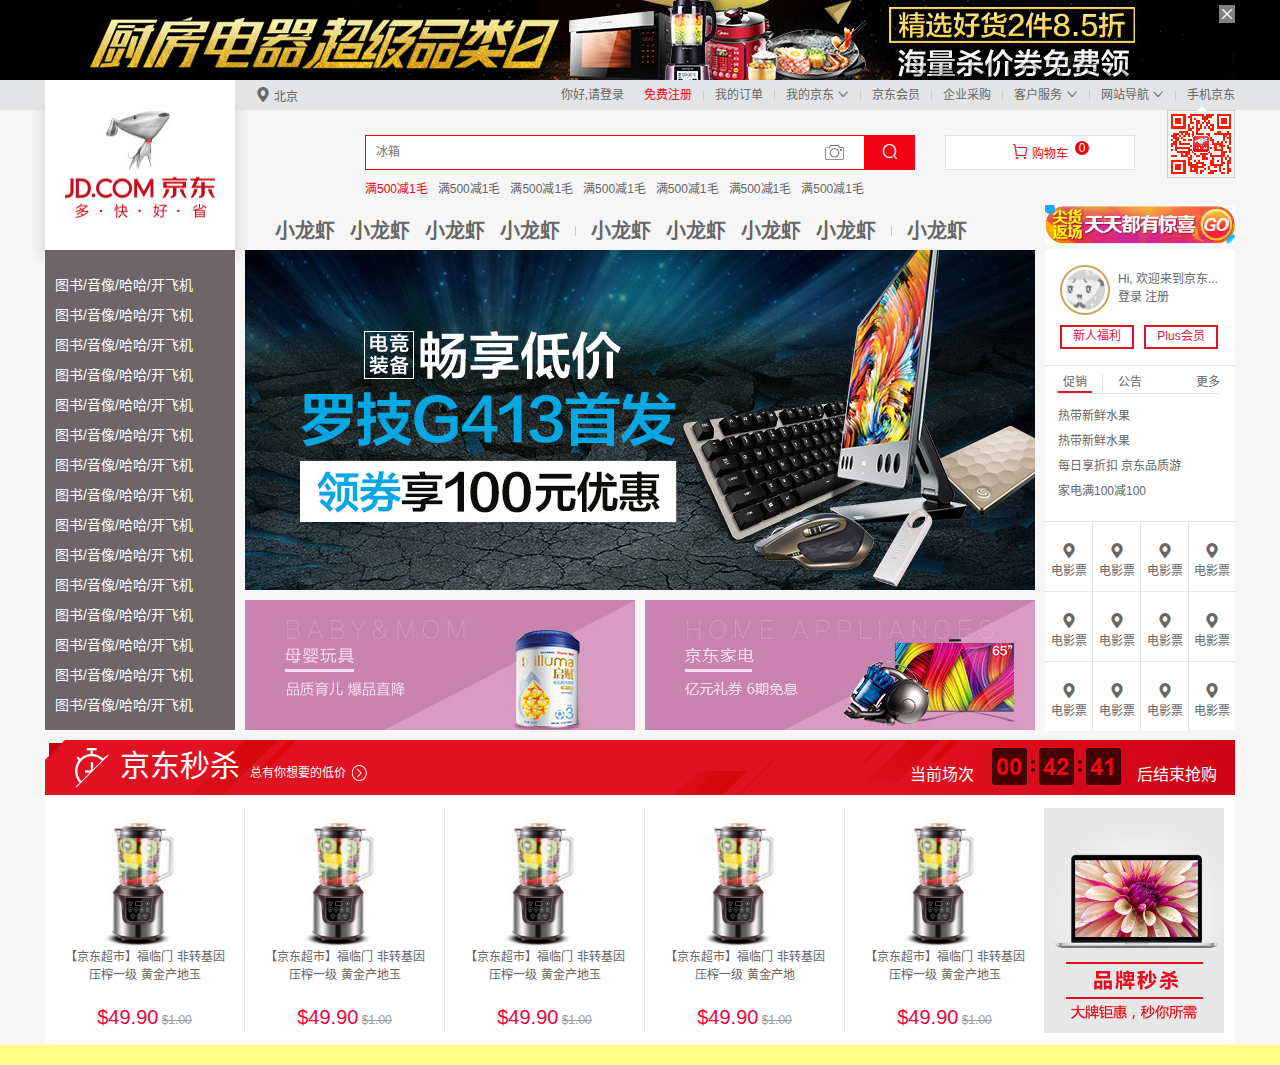
==== JD/index.html @ 70765261 "copy_JD" ====
<!DOCTYPE html>
<html lang="zh-CN">
<head>
  <meta charset="utf-8">
  <title>copyJD</title>
  <link rel="shortcut icon" href="favicon.ico">
  <link rel="stylesheet" href="css/base.css">
  <link rel="stylesheet" href="css/index.css">
</head>
<body>
  <!--top-banner开始-->
  <div class="top-banner">
    <div class="w">
      <a href="">
        <img src="imgs/top-banner.jpg" alt="">
      </a>
      <i class="iconfont">&#xe646;</i>
    </div>
  </div>
  <!--top-banner结束-->

  <!--shortcut部分开始-->
  <div class="shortcut">
    <div class="w clearfix">
      <div class="fl">
        <i class="iconfont">&#xe650;</i>
        <a href="">北京</a>
      </div>
      <div class="fr">
        <ul>
          <li><a href="">你好,请登录</a></li>
          <li class="zhuce"><a href="">免费注册</a></li>
          <li class="space"></li>
          <li><a href="">我的订单</a></li>
          <li class="space"></li>
          <li>
            <a href="">我的京东</a>
            <i class="iconfont">&#xe661;</i>
          </li>
          <li class="space"></li>
          <li><a href="">京东会员</a></li>
          <li class="space"></li>
          <li><a href="">企业采购</a></li>
          <li class="space"></li>
          <li>
            <a href="">客户服务</a>
            <i class="iconfont">&#xe661;</i>
          </li>
          <li class="space"></li>
          <li>
            <a href="">网站导航</a>
            <i class="iconfont">&#xe661;</i>
          </li>
          <li class="space"></li>
          <li class="clearfix">
            <a href="">手机京东</a>
            <div class="tri-angle"></div>
            <div class="qrcode"><img src="imgs/mobile_qrcode.jpg" alt=""></div>
          </li>
        </ul>
      </div>
    </div>
  </div>
  <!--shortcut部分结束-->

  <!--header部分开始-->
  <header class="w">
    <div class="logo clearfix"><a href=""></a></div>
    <div class="search clearfix">
      <input type="text" class="text" placeholder="冰箱">
      <input type="submit" class="submit iconfont" value="&#xe65c;">
      <div class="camera"><a href=""></a></div>
    </div>
    <div class="shopping">
      <i class="iconfont col-red">&#xe6af;</i>
      <a href="" class="col-red">购物车</a>
      <div>0</div>
    </div>
    <div class="hotword">
      <ul>
        <li><a href="" class="col-red">满500减1毛</a></li>
        <li><a href="">满500减1毛</a></li>
        <li><a href="">满500减1毛</a></li>
        <li><a href="">满500减1毛</a></li>
        <li><a href="">满500减1毛</a></li>
        <li><a href="">满500减1毛</a></li>
        <li><a href="">满500减1毛</a></li>
      </ul>
    </div>
    <nav>
      <ul>
        <li><a href="">小龙虾</a></li>
        <li><a href="">小龙虾</a></li>
        <li><a href="">小龙虾</a></li>
        <li><a href="">小龙虾</a></li>
        <li class="space"></li>
        <li><a href="">小龙虾</a></li>
        <li><a href="">小龙虾</a></li>
        <li><a href="">小龙虾</a></li>
        <li><a href="">小龙虾</a></li>
        <li class="space"></li>
        <li><a href="">小龙虾</a></li>
      </ul>
    </nav>
    <div class="surprise">
      <a href="">
        <img src="imgs/sprise.jpg" alt="">
      </a>
    </div>
  </header>
  <!--header部分结束-->
  
  <!--section部分开始-->
  <section class="w clearfix">
    <div class="fl left">
      <ul>
        <li><a href="">图书/音像/哈哈/开飞机</a></li>
        <li><a href="">图书/音像/哈哈/开飞机</a></li>
        <li><a href="">图书/音像/哈哈/开飞机</a></li>
        <li><a href="">图书/音像/哈哈/开飞机</a></li>
        <li><a href="">图书/音像/哈哈/开飞机</a></li>
        <li><a href="">图书/音像/哈哈/开飞机</a></li>
        <li><a href="">图书/音像/哈哈/开飞机</a></li>
        <li><a href="">图书/音像/哈哈/开飞机</a></li>
        <li><a href="">图书/音像/哈哈/开飞机</a></li>
        <li><a href="">图书/音像/哈哈/开飞机</a></li>
        <li><a href="">图书/音像/哈哈/开飞机</a></li>
        <li><a href="">图书/音像/哈哈/开飞机</a></li>
        <li><a href="">图书/音像/哈哈/开飞机</a></li>
        <li><a href="">图书/音像/哈哈/开飞机</a></li>
        <li><a href="">图书/音像/哈哈/开飞机</a></li>
      </ul>
    </div>
    <div class="middle">
      <div class="one">
        <a href=""><img src="imgs/figure.jpg" alt=""></a>
      </div>
      <div class="two">
        <a href=""><img src="imgs/baby.jpg" alt=""></a>
      </div>
      <div class="three">
        <a href=""><img src="imgs/fitment.jpg" alt=""></a>
      </div>
    </div>
    <div class="fr right clearfix">
      <div class="one clearfix">
        <a href="">
          <img src="imgs/sprite_userinfo@1x.png" alt="">
          <img src="imgs/no_login.jpg" alt="" class="inner">
        </a>
        <div class="text">
          <p>Hi, 欢迎来到京东...</p>
          <a href="">登录</a>
          <a href="">注册</a>
        </div>
        <div class="vip">
          <a href="" class="new">新人福利</a>
          <a href="" class="plus">Plus会员</a>
        </div>
      </div>
      <div class="two">
        <ul class="less clearfix">
          <li class="fl"><a href="">促销</a></li>
          <li class="fl space"></li>
          <li class="fl"><a href="">公告</a></li>
          <li class="fr"><a href="">更多</a></li>
        </ul>
        <ul class="more">
          <li><a href="">热带新鲜水果</a></li>
          <li><a href="">热带新鲜水果</a></li>
          <li><a href="">每日享折扣 京东品质游</a></li>
          <li><a href="">家电满100减100</a></li>
        </ul>
      </div>
      <div class="three">
        <ul class="clearfix">
          <li class="down right">
            <a href="">
              <i class="iconfont">&#xe650;</i>
              <p>电影票</p>
            </a>
          </li>
          <li class="down right">
            <a href="">
              <i class="iconfont">&#xe650;</i>
              <p>电影票</p>
            </a>
          </li>
          <li class="down right">
            <a href="">
              <i class="iconfont">&#xe650;</i>
              <p>电影票</p>
            </a>
          </li>
          <li class="down sink">
            <a href="">
              <i class="iconfont">&#xe650;</i>
              <p>电影票</p>
            </a>
          </li>
          <li class="down right">
            <a href="">
              <i class="iconfont">&#xe650;</i>
              <p>电影票</p>
            </a>
          </li>
          <li class="down right">
            <a href="">
              <i class="iconfont">&#xe650;</i>
              <p>电影票</p>
            </a>
          </li>
          <li class="down right">
            <a href="">
              <i class="iconfont">&#xe650;</i>
              <p>电影票</p>
            </a>
          </li>
          <li class="down sink">
            <a href="">
              <i class="iconfont">&#xe650;</i>
              <p>电影票</p>
            </a>
          </li>
          <li class="right">
            <a href="">
              <i class="iconfont">&#xe650;</i>
              <p>电影票</p>
            </a>
          </li>
          <li class="right">
            <a href="">
              <i class="iconfont">&#xe650;</i>
              <p>电影票</p>
            </a>
          </li>
          <li class="right">
            <a href="">
              <i class="iconfont">&#xe650;</i>
              <p>电影票</p>
            </a>
          </li>
          <li class="sink">
            <a href="">
              <i class="iconfont">&#xe650;</i>
              <p>电影票</p>
            </a>
          </li>
          
        </ul>
      </div>
    </div>
  </section>
  <!--section部分结束-->
  
  <!--seckill部分开始-->
  <div class="seckill w clearfix">
    <div class="left clearfix">
      <div class="block .clearfix">
          <img src="imgs/seckill.png" alt="">
      </div>
      <span class="big fl">京东秒杀</span>
      <a href="" class="small fl">总有你想要的低价</a>
      <a href="" class="point">
        <img src="imgs/seckill.png" alt="">
      </a>
    </div>
    <div class="right fr">
      <span>当前场次</span>
      <img src="imgs/time.png" alt="">
      <span>后结束抢购</span>
    </div>
    <a href="" class="sanjiao">
      <img src="imgs/seckill.png" alt="">
    </a>
  </div>
  <!--seckill部分结束-->
  
  <!--famous部分开始-->
  <div class="famous w clearfix">
    <ul class="fl clearfix">
      <li class="big">
        <a href="">
          <img src="imgs/zzj.jpg" alt="">
          <p>【京东超市】福临门 非转基因 压榨一级 黄金产地玉</p>
        </a>
        <p>
          <span class="one">$49.90</span>
          <span class="two">$1.00</span>
        </p>
      </li>
      <li class="space"></li>
      <li class="big">
        <a href="">
          <img src="imgs/zzj.jpg" alt="">
          <p>【京东超市】福临门 非转基因 压榨一级 黄金产地玉</p>
        </a>
        <p>
          <span class="one">$49.90</span>
          <span class="two">$1.00</span>
        </p>
      </li>
      <li class="space"></li>
      <li class="big">
        <a href="">
          <img src="imgs/zzj.jpg" alt="">
          <p>【京东超市】福临门 非转基因 压榨一级 黄金产地玉</p>
        </a>
        <p>
          <span class="one">$49.90</span>
          <span class="two">$1.00</span>
        </p>
      </li>
      <li class="space"></li>
      <li class="big">
        <a href="">
          <img src="imgs/zzj.jpg" alt="">
          <p>【京东超市】福临门 非转基因 压榨一级 黄金产地</p>
        </a>
        <p>
          <span class="one">$49.90</span>
          <span class="two">$1.00</span>
        </p>
      </li>
      <li class="space"></li>
      <li class="big">
        <a href="">
          <img src="imgs/zzj.jpg" alt="">
          <p>【京东超市】福临门 非转基因 压榨一级 黄金产地玉</p>
        </a>
        <p>
          <span class="one">$49.90</span>
          <span class="two">$1.00</span>
        </p>
      </li>
      <li class="last">
        <a href=""><img src="imgs/dapai.jpg" alt=""></a>
      </li>
    </ul>
    <div class=></div>
  </div>
  <!--famous部分结束-->
  
  
  <!--end 参考线-->
  <div class="end"></div>
</body>
</html>
---- JD/css/base.css ----
@charset "UTF-8";
/*清除所有元素内外间距*/
html, body, ul, li, ol, dl, dd, dt, p, h1, h2, h3, h4, h5, h6, form, fieldset, legend, img {
  margin: 0;
  padding: 0;
}

img, input, button, textarea {
  border: none;
  padding: 0;
  margin: 0;
  /*去掉input默认的蓝色边框*/
  outline-style: none;
}

ul, ol {
  list-style: none;
}

input {
  font-family: "SimSun", "宋体";
}

select, input, textarea {
  font-size: 12px;
  margin: 0;
}

textarea {
  resize: none;
}

img {
  border: 0;
  display:block; /*去除底边的像素*/
}


body {
  font: 12px/18px Microsoft YaHei, Arial, Verdana, SimSun;
  color: #666;
  background: #F6F6F6;
}

/*清除浮动最现代、最流行、最简单的方式*/
 .clearfix::after {
   content: "";
   display: block;
   height:0;
   clear: both;
}
 
/*兼容IE67*/
.clearfix {
  *zoom: 1;
}

a {
  color: #666;
  text-decoration: none;
}

a:hover {
  color: #C81623;
}

h1, h2, h3, h4, h5, h6 {
  text-decoration: none;
  font-weight: normal;
  font-size: 100%;
}

/*废物利用*/
s, i, em {
  font-style: normal;
  text-decoration: none;
}

.fl {
  float: left;
}

.fr {
  float: right;
}

.al {
  text-align: left;
}

.ac {
  text-align: center;
}

.ar {
  text-align: right;
}

/*京东红*/
.col-red {
  color: #f10215 ;
}
.col-gray{
  color: #999999;
}

/*版心*/
.w {
  width: 1190px;
  margin: 0 auto;
}


/*字体图标*/
@font-face {
  font-family: 'iconfont';
  src: url('../font/iconfont.eot');
  src: url('../font/iconfont.eot?#iefix') format('embedded-opentype'),
  url('../font/iconfont.woff') format('woff'),
  url('../font/iconfont.ttf') format('truetype'),
  url('../font/iconfont.svg#iconfont') format('svg');
}

.iconfont{
  font-family:"iconfont" !important;
  font-size:16px;font-style:normal;
  -webkit-font-smoothing: antialiased;
  -webkit-text-stroke-width: 0.2px;
  -moz-osx-font-smoothing: grayscale;
}
---- JD/css/index.css ----
/*top-banner开始*/
.top-banner{
  background-color: #000;
  position: relative;
  z-index: 9;
  
}

.top-banner .w{
  position: relative;
}

.top-banner .w i{
  background-color: rgba(255,255,255,0.5);
  color: #fff;
  position: absolute;
  top:5px;
  right:0;
}
/*top-banner结束*/



/*shortcut 开始*/
.shortcut{
  height: 30px;
  background-color: #e3e4e5;
}

.shortcut .w{
  position: relative;
}

.shortcut .fl{
  height:30px;
  line-height: 30px;
  position: absolute;
  left:190px;
  padding-left:20px;
}

.shortcut .fr li{
  float: left;
  height:30px;
  line-height:30px;
}

.shortcut .fr .space{
  height: 10px;
  width: 1px;
  background-color: #ccc;
  margin: 10px 11px;
}

.shortcut .fr .zhuce a{
  color: #f10215 ;
  padding-left:20px;
}

.shortcut .fr .zhuce a:hover{
  color: darkred ;
}

.shortcut .fr li .iconfont{
  font-size: 12px;
}

.shortcut .fr li:last-child a{
   float:right
 }

.shortcut .fr li .tri-angle{
  width: 0px;
  height:0px;
  border: 5px solid;
  border-color:transparent transparent #fff transparent;
  position: absolute;
  bottom: -1px;
  right: 28px;
  z-index: 9;
}

.shortcut .fr li .qrcode{
  height: 68px;
  width: 68px;
  box-sizing: border-box;
  border: 1px solid #cfcfcf;
  position: absolute;
  top: 30px;
  right: 0px;
}

.shortcut .fr li .qrcode img{
  margin:3px;
}
/*shortcut 结束*/



/*header部分开始*/
header{
  position:relative;
  height: 140px;
}

header .logo a{
  height:171px;
  width:190px;
  background: url("../imgs/logo_03.jpg") no-repeat;
  background-size:190px 171px;
  position: absolute;
  top:-30px;
  left:0px;
  box-shadow: 0px 0px 10px 5px #e0e0e0;
  z-index: 2;
}

header .search{
  width: 550px;
  height: 35px;
  position: absolute;
  top:25px;
  left:320px;
}

header .search .text {
  height: 35px;
  width: 500px;
  box-sizing: border-box;
  border: 1px solid red;
  position: absolute;
  top: 0;
  padding-left: 10px;
}

header .search .submit{
  height:35px;
  width: 50px;
  background-color:#f10215;
  position: absolute;
  color: #fff;
  top:0;
  left:500px;
}

header .search .camera a{
  height: 15px;
  width:20px;
  position: absolute;
  background:url("../imgs/sprite-photo-search.png") no-repeat;
  position: absolute;
  left:460px;
  top:10px;
}

header .search .camera a:hover{
  background-position:-30px 0;
}

header .shopping{
  height:35px;
  width:190px;
  box-sizing: border-box;
  border:1px solid #e3e4e5;
  background-color: #fff;
  position: absolute;
  top:25px;
  left:900px;
  text-align: center;
  line-height: 33px;
  cursor: pointer;
}

header .shopping:hover{
  background-color: #f10215;
}

header .shopping:hover a{
  color:#fff;
}

header .shopping:hover i{
  color:#fff;
}

header .shopping div{
  width: 14px;
  height:14px;
  border-radius: 7px;
  background-color:#f10215 ;
  line-height:14px;
  color:#fff;
  position: absolute;
  top: 5px;
  right: 45px;
}

header .hotword{
  position: absolute;
  top:70px;
  left:320px;
}

header .hotword li{
  float: left;
  margin-right:10px;
}

header nav{
  position: absolute;
  left:230px;
  bottom:10px;
}

header nav li{
  float: left;
  margin-right:15px;
  font-size: 20px;
  font-weight: 700;
}

header nav .space{
  height: 10px;
  border-right:1px solid #ccc;
  position: relative;
  bottom:-4px;
}

header .surprise{
  height: 40px;
  width:190px;
  position: absolute;
  right:0px;
  bottom:5px;
}

header .surprise a{
  display: block;
  height: 40px;
  width:190px;
}
/*header部分结束*/



/*section部分开始*/
section{
  position:relative;
  height:480px;
  z-index: 10;
}

section .left{
  float:left;
  height: 480px;
  width:190px;
  background-color: #6e6568;
}

section .left ul{
  margin:20px 0 10px 0px;
}

section .left li{
  height: 30px;
  line-height:30px;
  font-size:14px;
  padding-left: 10px;
}

section .left li:hover{
  background-color: orange;
}

section .left a{
  color:#fff;
}

section .middle{
  width:790px;
  height:480px;
  position: absolute;
  left:200px;
}

section .middle .one a{
  display: block;
  width:790px;
  height:340px;
}

section .middle .two{
  position: absolute;
  bottom:0px;
}

section .middle .two a{
  display: block;
  width:390px;
  height:130px;
}

section .middle .three{
  position: absolute;
  bottom:0px;
  right:0px;
}

section .middle .three a{
  display: block;
  width:390px;
  height:130px;
}

section .right{
  float:right;
  height: 480px;
  width:190px;
  background-color: #fff;
  position: relative;
}

section .right .one{
  height: 115px;
  width:190px;
}

section .right .one>a{
  /*display: block;*/
  height: 50px;
  width:50px;
  position: absolute;
  top:15px;
  left:15px;
  overflow: hidden;
}

section .right .one img{
  position: absolute;
  left:-70px;
  z-index: 1;
}

section .right .one img.inner{
  position: absolute;
  width:48px;
  height:48px;
  left:1px;
  top:1px;
  z-index: 0;
}

section .right .one .text{
  position: absolute;
  left:73px;
  top:20px;
}

section .right .one .vip a{
  display: block;
  width:70px;
  height:20px;
  border:2px solid #e01222 ;
}
section .right .one .vip .new{
  position: absolute;
  left:15px;
  top:75px;
  text-align: center;
  color: #e41247;
}

section .right .one .vip a:hover{
  background-color: #e41247;
  color:#fff;
}

section .right .one .vip .plus{
  position: absolute;
  left:99px;
  top:75px;
  text-align: center;
  color: #e41247;
}

section .right .two{
  height: 155px;
  width:190px;
  border-top:1px solid #e6e6e6;
}

section .right .two .less{
  margin:7px 15px 10px 13px;
  border-bottom: 1px solid #e6e6e6;
}

section .right .two .less .fl{
  margin-right:15px;
}

section .right .two .less li:first-child{
  padding:0 5px;
  border-bottom:2px solid #db192b;
}

section .right .two .less .space{
  height:17px;
  width:1px;
  background-color: #dfe0e1;
  margin-left: -5px;
}

section .right .two .more{
  margin:5px 15px 0px 13px;
}

section .right .two .more li{
  height:25px;
  line-height:25px;
}
  
section .right .three{
  height: 209px;
  width:190px;
  border-top:1px solid #e6e6e6;
}

section .right .three li{
  height:69px;
  width:47px;
  text-align:center;
  float:left;
  font-size:12px;
}

section .right .three li a{
  display: block;
  margin-top:20px;
}

section .right .three .down{
  border-bottom:1px solid #e6e6e6;
}

section .right .three .right{
  border-right:1px solid #e6e6e6;
}

section .right .three .sink{
  width:46px;
}
/*section部分结束*/



/*seckill部分开始*/
.seckill{
  margin-top:10px;
  /*margin-bottom: 10px;*/
  width:1190px;
  height:55px;
  background: url("../imgs/seckill_hd.png");
  position:relative;
}

.seckill .left{
  float: left;
  margin: 8px 30px;
}

.seckill .left .block{
  height:40px;
  width:35px;
  float: left;
  overflow: hidden;
  position:relative;
}

.seckill .left .block img{
  position: absolute;
  top:-40px;
  left:0px;
}

.seckill .left span.big{
  display: block;
  height: 35px;
  line-height: 35px;
  font-size:30px;
  padding-left: 10px;
  color: #fff;
}

.seckill .left a.small{
  display: block;
  height: 20px;
  line-height:20px;
  padding-top: 15px;
  padding-left: 10px;
  color:#fff;
}

.seckill .left .point{
  display: block;
  height:16px;
  width:15px;
  float: left;
  overflow: hidden;
  position:relative;
  padding-top:20px;
  padding-left: 15px;
}

.seckill .left .point img{
  position: absolute;
  top: -23px;
  left: -148px;
}

.seckill .right{
  margin: 8px 0px;
  height: 40px;
}

.seckill .right span{
  display: block;
  float:left;
  padding:18px 18px 0 15px;
  font-size:16px;
  color:#fff;
}

.seckill .right img{
  display: block;
  float:left;
}

.seckill .sanjiao{
  height: 25px;
  width: 25px;
  position:absolute;
  left:0;
  top:0;
  overflow: hidden;
}

.seckill .sanjiao img{
  position:absolute;
  left: -193px;
  top: -52px;
}

.seckill .sanjiao:hover img{
  left: -193px;
  top: -3px;
}
/*seckill部分结束*/


/*famous部分开始*/
.famous{
  height:250px;
  background-color: #fff;
}

.famous ul{
  margin:12px 10px 13px 0;
}

.famous li{
  float:left
}

.famous li.big{
  width:199px;
  height:225px;
}

.famous li.space{
  width:1px;
  height:225px;
  background-color: #e7e7e7;
}

.famous li.last{
  width:180px;
  height:225px;
}

.famous .big a{
  display: block;
  height: 180px;
  width:160px;
  margin:10px 19px 10px 20px;
}

.famous .big img{
  display: block;
  height:130px;
  width:140px;
}

.famous .big p{
  text-align: center;
}

.famous .big span.one{
  font-size: 20px;
  color: #f1023a;
}

.famous .big span.two{
  font-size: 12px;
  color:#999;
  text-decoration: line-through;
}

.famous .last a{
  display: block;
  height: 225px;
  width:180px;
}

.famous .last a img{
  height:225px;
  width: 180px;
}


/*famous部分结束*/




/*end参考线*/
.end{
  height:20px;
  background-color: #ff8;
}
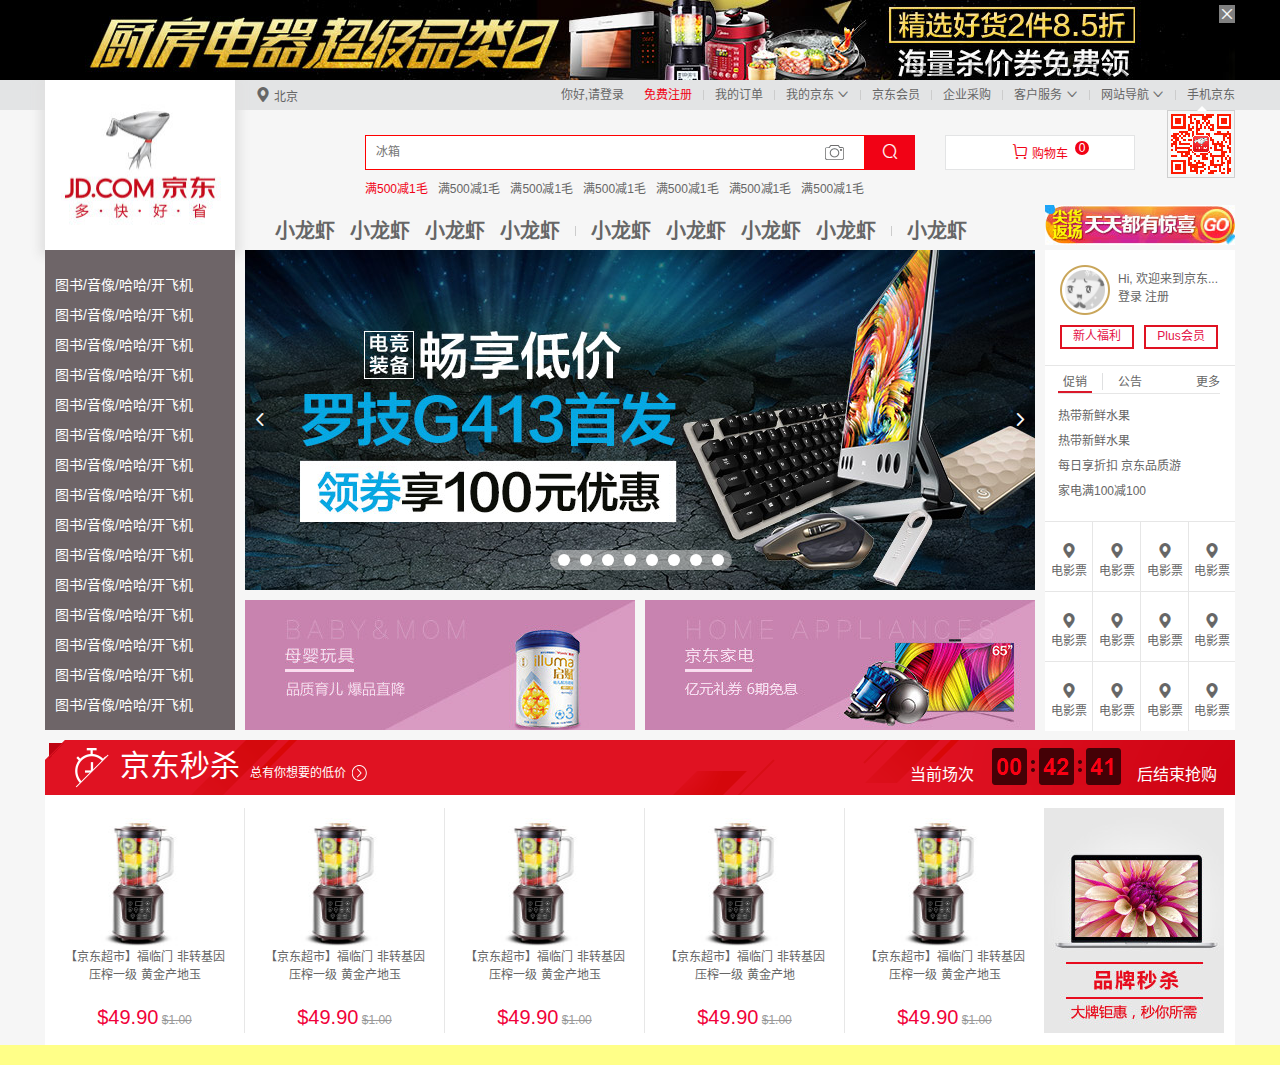
==== commit 8686de62: "2nd change" ====
--- a/JD/index.html
+++ b/JD/index.html
@@ -134,6 +134,20 @@
     <div class="middle">
       <div class="one">
         <a href=""><img src="imgs/figure.jpg" alt=""></a>
+        <ul>
+          <li><a href="" class="first"></a></li>
+          <li><a href=""></a></li>
+          <li><a href=""></a></li>
+          <li><a href=""></a></li>
+          <li><a href=""></a></li>
+          <li><a href=""></a></li>
+          <li><a href=""></a></li>
+          <li><a href=""></a></li>
+        </ul>
+        <div class="change">
+          <a href="" class="fl iconfont">&#xe679;</a>
+          <a href="" class="fr iconfont">&#xe6a3;</a>
+        </div>
       </div>
       <div class="two">
         <a href=""><img src="imgs/baby.jpg" alt=""></a>
--- a/JD/css/index.css
+++ b/JD/css/index.css
@@ -283,10 +283,57 @@
   left:200px;
 }
 
-section .middle .one a{
+section .middle .one>a{
   display: block;
   width:790px;
   height:340px;
+}
+
+section .middle .one .change{
+  height: 60px;
+  width: 790px;
+  position: absolute;
+  top:140px;
+  text-align: center;
+}
+
+section .middle .one .change a{
+  width:30px;
+  height:60px;
+  line-height: 60px;
+  color:#fff;
+}
+
+section .middle .one .change a:hover{
+  background-color: rgba(0,0,0,0.6);
+}
+
+section .middle .one ul{
+  height:20px;
+  width:182px;
+  background-color: rgba(200,200,200,0.6);
+  border-radius:10px;
+  position: absolute;
+  top: 300px;
+  left: 305px;
+}
+
+section .middle .one ul a{
+  display: block;
+  height: 12px;
+  width:12px;
+  border-radius:6px;
+  background-color: #fff;
+  float:left;
+  margin: 4px 5px;
+}
+
+section .middle .one ul .first{
+  margin-left:8px;
+}
+
+section .middle .one ul a:hover{
+  background-color:#f10215;
 }
 
 section .middle .two{
